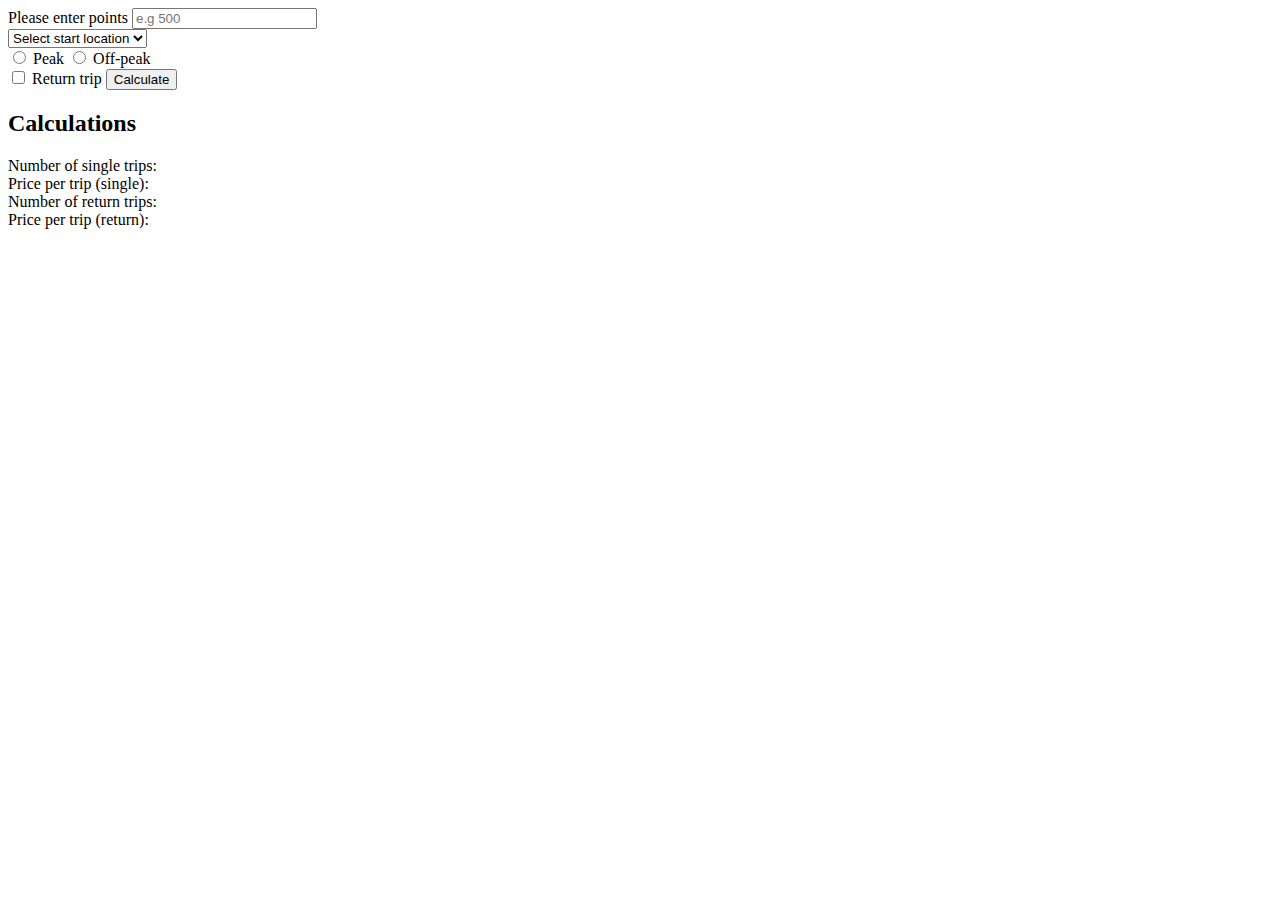
==== index.html @ 1625ada4 "first commit" ====
<!DOCTYPE html>
<html lang="en">
<head>
    <meta charset="UTF-8">
    <meta http-equiv="X-UA-Compatible" content="IE=edge">
    <meta name="viewport" content="width=device-width, initial-scale=1.0">
    <title>Bus Travel Widget</title>
</head>
<body>
    <div class="container">
        <div class="top">
            <div>
                <label for="points">Please enter points</label>
                <input type="text" class="topup" class="points" name="points" value="" placeholder="e.g 500"> 
            </div>
            <select name="location" id="location">
                <option value="Select" style="font: bold;">Select start location</option>  
                <option value="Khayelitsha">Khayelitsha</option>  
                <option value="Dunoon">Dunoon</option> 
                <option value="Plain">Mitchell's Plain</option> 

            </select>
    

        </div>
        <div class="middle">
            <div>
                <input type="radio" class="peak" name="peak" value="peak" >
                <label for="peak">Peak</label>
           
                <input type="radio"  class="peak"  name="off=peak" value="off-peak" >
                <label for="off-peak">Off-peak</label>
            </div>
            <div>
                <input type="checkbox" class="checkReturn" name="check">
                <label for="check">Return trip</label>
                <button>Calculate</button>
            </div>

        </div>
        <div class="calculations">
           <h2>Calculations</h2>

           <label>Number of single trips: <span class="singleNum"></span></label>
           <div>
            <label>Price per trip (single): <span class="singlePrice"></span></label>
           </div>
           <div>
            <label>Number of return trips: <span class="returnNum"></span></label>
           </div>
           <div>
            <label>Price per trip (return): <span class="returnPrice"></span></label>
           </div>
        </div>
    </div>
    
</body>
</html>
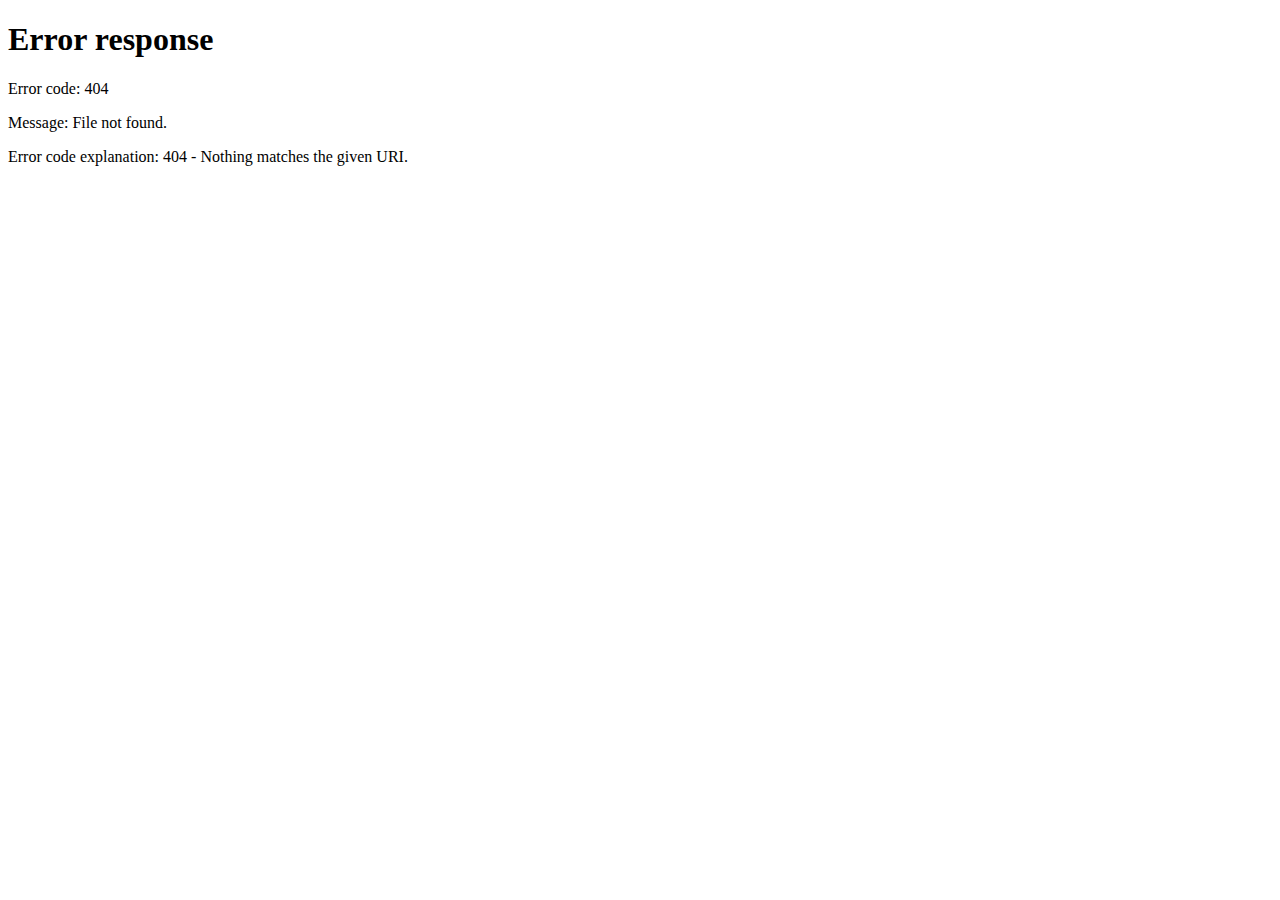
==== commit 982270e0: "changes" ====
--- a/index.html
+++ b/index.html
@@ -1,58 +1,67 @@
 <!DOCTYPE html>
 <html lang="en">
-<head>
-    <meta charset="UTF-8">
-    <meta http-equiv="X-UA-Compatible" content="IE=edge">
-    <meta name="viewport" content="width=device-width, initial-scale=1.0">
+  <head>
+    <meta charset="UTF-8" />
+    <meta http-equiv="X-UA-Compatible" content="IE=edge" />
+    <meta name="viewport" content="width=device-width, initial-scale=1.0" />
     <title>Bus Travel Widget</title>
-</head>
-<body>
+  </head>
+  <body>
     <div class="container">
-        <div class="top">
-            <div>
-                <label for="points">Please enter points</label>
-                <input type="text" class="topup" class="points" name="points" value="" placeholder="e.g 500"> 
-            </div>
-            <select name="location" id="location">
-                <option value="Select" style="font: bold;">Select start location</option>  
-                <option value="Khayelitsha">Khayelitsha</option>  
-                <option value="Dunoon">Dunoon</option> 
-                <option value="Plain">Mitchell's Plain</option> 
+      <div class="top">
+        <div>
+          <label for="points">Please enter points</label>
+          <input
+            type="text"
+            class="points"
+            name="points"
+            placeholder="e.g 500"
+          />
+        </div>
+        <select name="location" id="location">
+          <option value="Select" style="font: bold">
+            Select start location
+          </option>
+          <option value="Khayelitsha">Khayelitsha</option>
+          <option value="Dunoon">Dunoon</option>
+          <option value="Plain">Mitchell's Plain</option>
+        </select>
+      </div>
+      <div class="middle">
+        <div>
+          <input type="radio" class="peak" name="peak" value="peak" />
+          <label for="peak">Peak</label>
 
-            </select>
-    
+          <input type="radio" class="peak" name="off=peak" value="off-peak" />
+          <label for="off-peak">Off-peak</label>
+        </div>
+        <div>
+          <input type="checkbox" class="checkReturn" name="check" />
+          <label for="check">Return trip</label>
+          <button class="calc">Calculate</button>
+        </div>
+      </div>
+      <div class="calculations">
+        <h2>Calculations</h2>
 
+        <label>Number of single trips: <span class="singleNum"></span></label>
+        <div>
+          <label
+            >Price per trip (single): <span class="singlePrice"></span
+          ></label>
         </div>
-        <div class="middle">
-            <div>
-                <input type="radio" class="peak" name="peak" value="peak" >
-                <label for="peak">Peak</label>
-           
-                <input type="radio"  class="peak"  name="off=peak" value="off-peak" >
-                <label for="off-peak">Off-peak</label>
-            </div>
-            <div>
-                <input type="checkbox" class="checkReturn" name="check">
-                <label for="check">Return trip</label>
-                <button>Calculate</button>
-            </div>
+        <div>
+          <label>Number of return trips: <span class="returnNum"></span></label>
+        </div>
+        <div>
+          <label
+            >Price per trip (return): <span class="returnPrice"></span
+          ></label>
+        </div>
+      </div>
+    </div>
 
-        </div>
-        <div class="calculations">
-           <h2>Calculations</h2>
-
-           <label>Number of single trips: <span class="singleNum"></span></label>
-           <div>
-            <label>Price per trip (single): <span class="singlePrice"></span></label>
-           </div>
-           <div>
-            <label>Number of return trips: <span class="returnNum"></span></label>
-           </div>
-           <div>
-            <label>Price per trip (return): <span class="returnPrice"></span></label>
-           </div>
-        </div>
-    </div>
-    
-</body>
-</html>+    <script src="./Factory-functions/bus-travel.factory.js"></script>
+    <script src="./bus-travel.js"></script>
+  </body>
+</html>
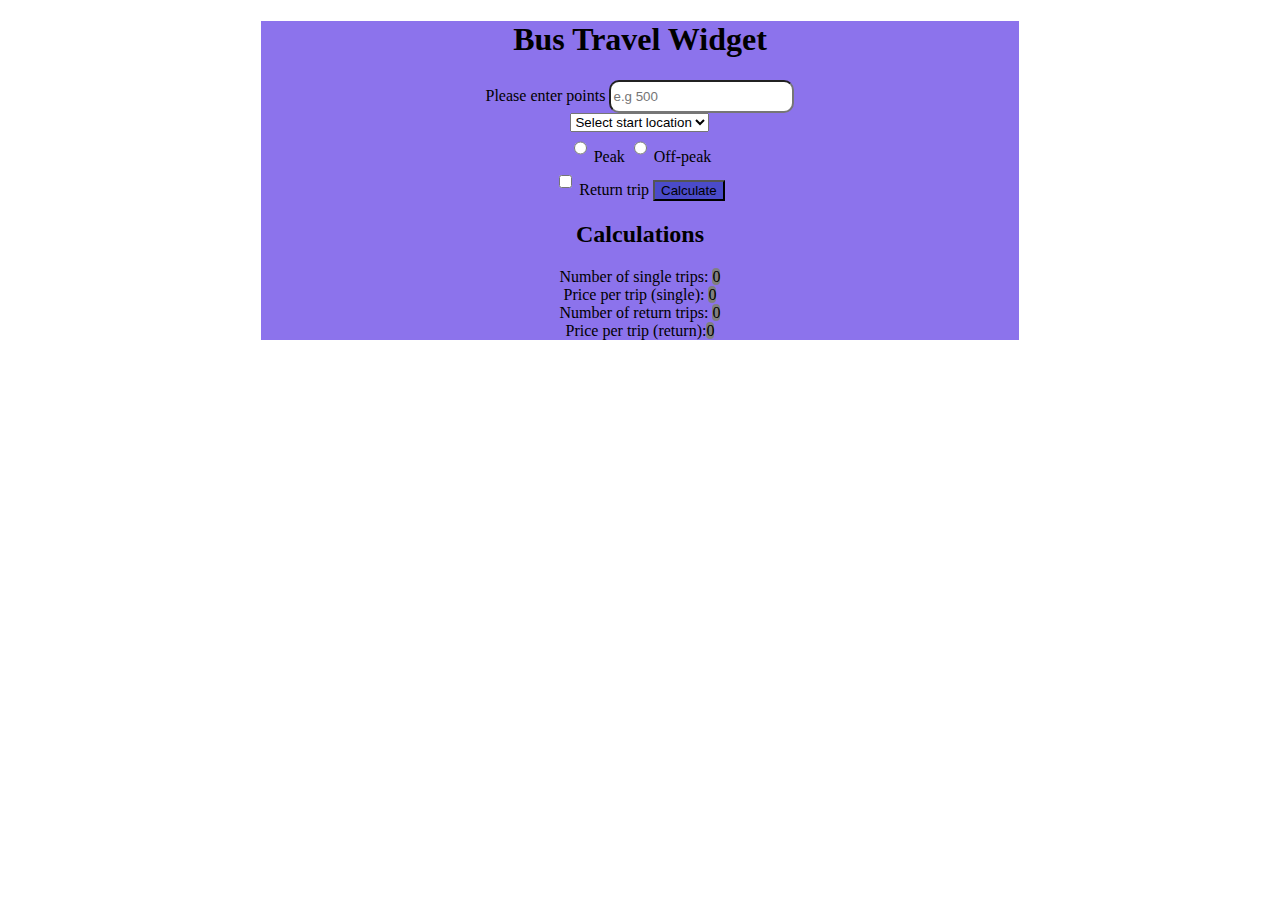
==== commit 6493ce25: "fixed bug" ====
--- a/index.html
+++ b/index.html
@@ -4,10 +4,12 @@
     <meta charset="UTF-8" />
     <meta http-equiv="X-UA-Compatible" content="IE=edge" />
     <meta name="viewport" content="width=device-width, initial-scale=1.0" />
+    <link rel="stylesheet" href="CSS/style.css">
     <title>Bus Travel Widget</title>
   </head>
   <body>
     <div class="container">
+        <h1>Bus Travel Widget</h1>
       <div class="top">
         <div>
           <label for="points">Please enter points</label>
@@ -18,21 +20,24 @@
             placeholder="e.g 500"
           />
         </div>
-        <select name="location" id="location">
-          <option value="Select" style="font: bold">
+
+        <select class="location">
+
+          <option value="">
             Select start location
           </option>
           <option value="Khayelitsha">Khayelitsha</option>
           <option value="Dunoon">Dunoon</option>
           <option value="Plain">Mitchell's Plain</option>
         </select>
+
       </div>
       <div class="middle">
         <div>
           <input type="radio" class="peak" name="peak" value="peak" />
           <label for="peak">Peak</label>
 
-          <input type="radio" class="peak" name="off=peak" value="off-peak" />
+          <input type="radio" class="peak" name="peak" value="off-peak" />
           <label for="off-peak">Off-peak</label>
         </div>
         <div>
@@ -44,24 +49,23 @@
       <div class="calculations">
         <h2>Calculations</h2>
 
-        <label>Number of single trips: <span class="singleNum"></span></label>
+        <label>Number of single trips: <span class="singleNum">0</span></label>
         <div>
-          <label
-            >Price per trip (single): <span class="singlePrice"></span
-          ></label>
+          <label>Price per trip (single): <span class="singlePrice">0</span></label>
         </div>
+
         <div>
-          <label>Number of return trips: <span class="returnNum"></span></label>
+          <label>Number of return trips: <span class="returnNum">0</span></label>
         </div>
+
         <div>
-          <label
-            >Price per trip (return): <span class="returnPrice"></span
-          ></label>
+          <label>Price per trip (return):<span class="returnPrice">0</span></label>
         </div>
+
       </div>
     </div>
 
     <script src="./Factory-functions/bus-travel.factory.js"></script>
-    <script src="./bus-travel.js"></script>
+    <script src="bus-travel.js"></script>
   </body>
 </html>
--- a/CSS/style.css
+++ b/CSS/style.css
@@ -0,0 +1,19 @@
+.container{
+    background-color: rgb(140, 115, 236);
+    margin: auto;
+    padding: auto;
+    width: 60%;
+    text-align: center;
+}
+span{
+    width: 20%;
+    border-radius: 5px;
+    background-color: gray;
+}
+button{
+    background-color: rgb(75, 75, 202);
+}
+input{
+    border-radius: 10px;
+    height: 2em;
+}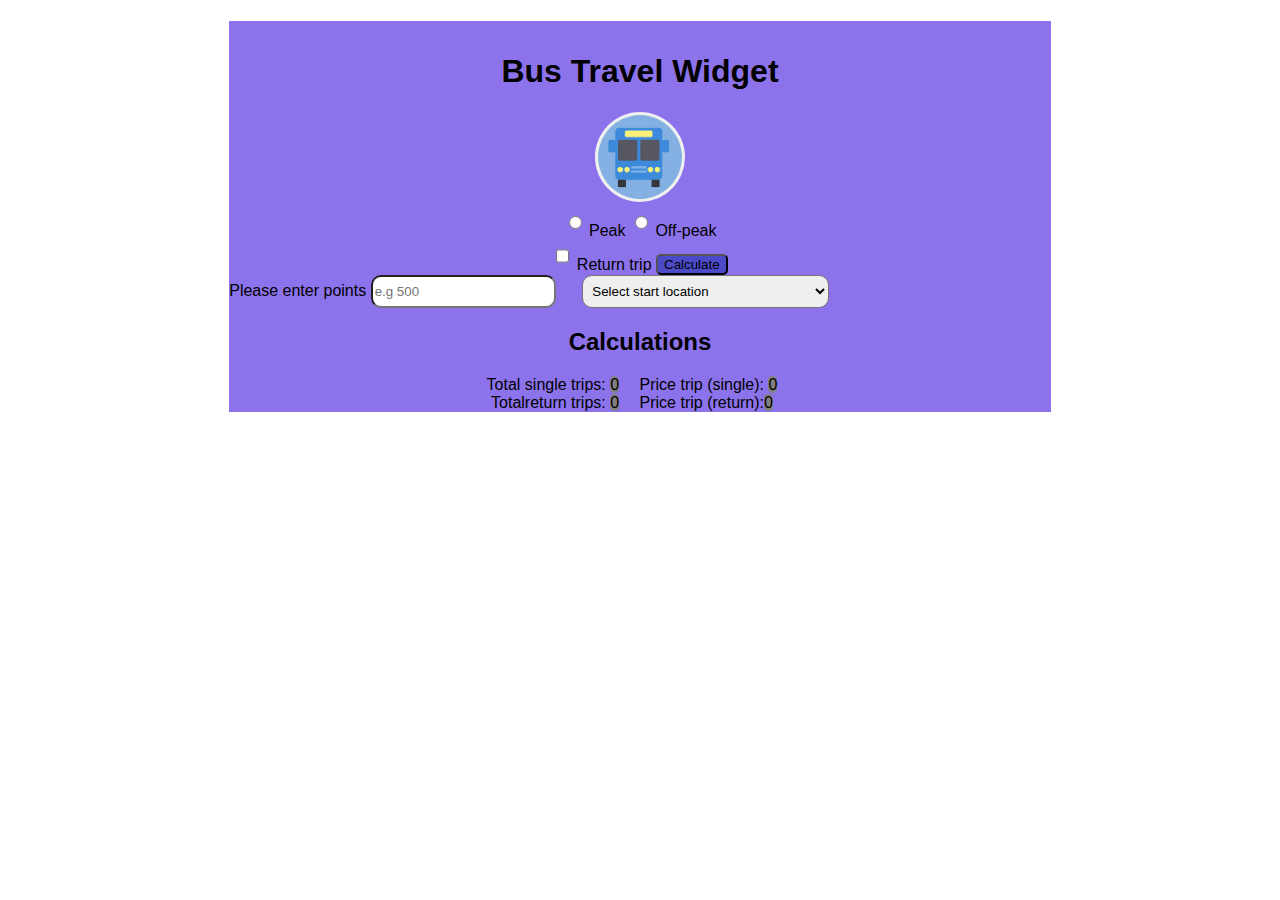
==== commit 9da521c5: "added style" ====
--- a/index.html
+++ b/index.html
@@ -9,7 +9,21 @@
   </head>
   <body>
     <div class="container">
-        <h1>Bus Travel Widget</h1>
+        <h1>Bus Travel Widget</h1><img src="images/images.jpeg">
+          <div class="middle">
+        <div>
+          <input type="radio" class="peak" name="peak" value="peak" />
+          <label for="peak">Peak</label>
+
+          <input type="radio" class="peak" name="peak" value="off-peak" />
+          <label for="off-peak">Off-peak</label>
+        </div>
+        <div>
+          <input type="checkbox" class="checkReturn" name="check" />
+          <label for="check">Return trip</label>
+          <button class="calc">Calculate</button>
+        </div>
+      </div>
       <div class="top">
         <div>
           <label for="points">Please enter points</label>
@@ -32,34 +46,19 @@
         </select>
 
       </div>
-      <div class="middle">
-        <div>
-          <input type="radio" class="peak" name="peak" value="peak" />
-          <label for="peak">Peak</label>
+    
+      <h2>Calculations</h2>
+      <div class="calculations">
 
-          <input type="radio" class="peak" name="peak" value="off-peak" />
-          <label for="off-peak">Off-peak</label>
-        </div>
-        <div>
-          <input type="checkbox" class="checkReturn" name="check" />
-          <label for="check">Return trip</label>
-          <button class="calc">Calculate</button>
-        </div>
-      </div>
-      <div class="calculations">
-        <h2>Calculations</h2>
-
-        <label>Number of single trips: <span class="singleNum">0</span></label>
-        <div>
-          <label>Price per trip (single): <span class="singlePrice">0</span></label>
+          <div>
+        <label>Total single trips: <span class="singleNum">0</span></label>
+          <label>Price trip (single): <span class="singlePrice">0</span></label>
         </div>
 
         <div>
-          <label>Number of return trips: <span class="returnNum">0</span></label>
-        </div>
-
-        <div>
-          <label>Price per trip (return):<span class="returnPrice">0</span></label>
+          <label>Totalreturn trips: <span class="returnNum">0</span></label>
+        
+          <label>Price trip (return):<span class="returnPrice">0</span></label>
         </div>
 
       </div>
--- a/CSS/style.css
+++ b/CSS/style.css
@@ -2,18 +2,44 @@
     background-color: rgb(140, 115, 236);
     margin: auto;
     padding: auto;
-    width: 60%;
+    width: 65%;
     text-align: center;
+    font-family:sans-serif;
 }
 span{
-    width: 20%;
+    width: 30px;
     border-radius: 5px;
     background-color: gray;
+    margin-right: 1em;
 }
 button{
     background-color: rgb(75, 75, 202);
+    border-radius: 5px;
 }
 input{
     border-radius: 10px;
     height: 2em;
+}
+h1{
+    
+    padding-top: 1em;
+}
+.calculations{
+    display: flex;
+    flex-direction: column;
+   
+}
+img{
+    width: 90px;
+    border-radius: 50%;
+}
+.top{
+    display: flex;
+}
+.location{
+    float: right;
+    margin-left: 2em;
+    width: 30%;
+    border-radius: 10px;
+    padding: 5px;
 }